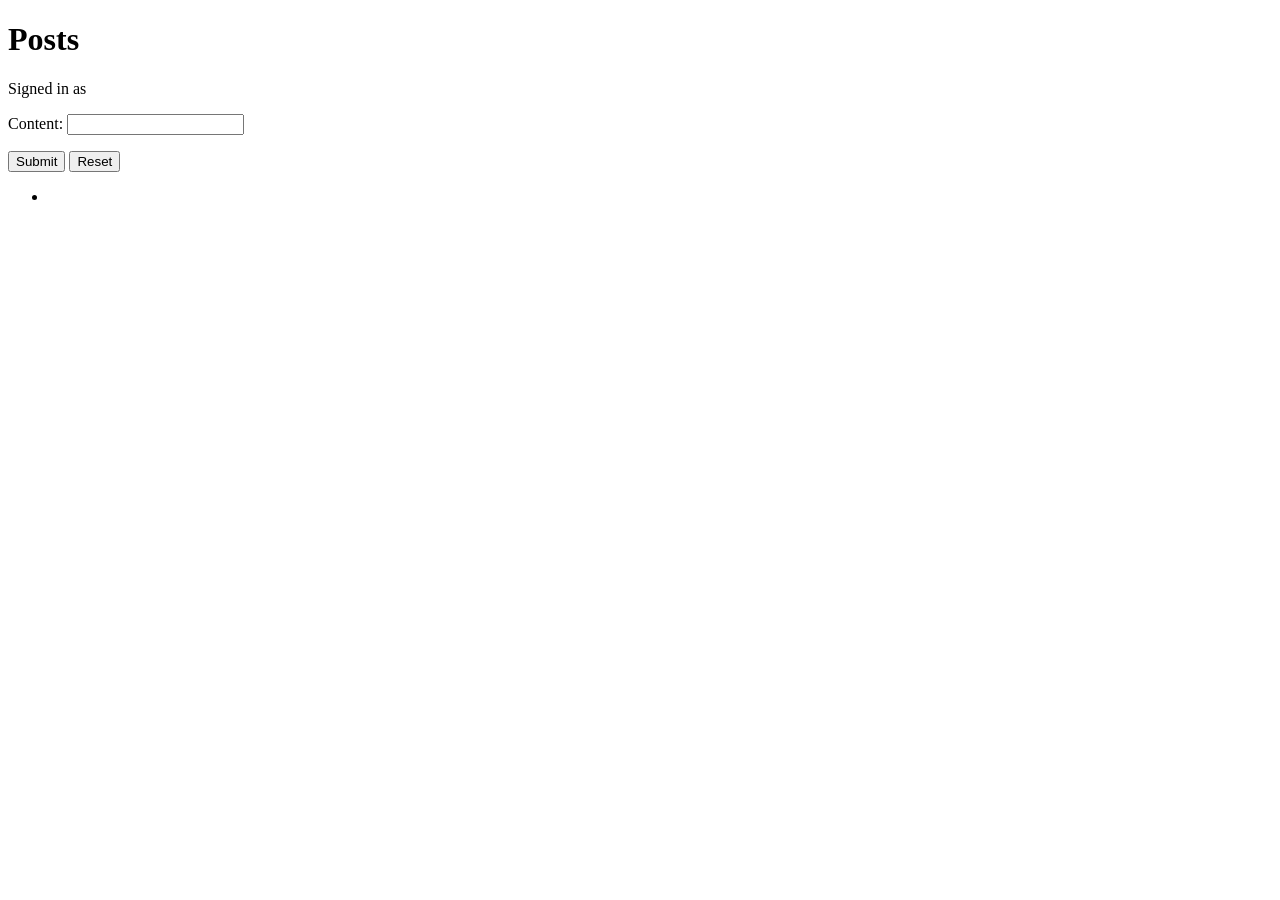
==== target/classes/templates/posts/index.html @ 56d7e4df "Commit for run files" ====
<!DOCTYPE html>
    <html xmlns:th="http://www.thymeleaf.org"
          xmlns:sec="https://www.thymeleaf.org/thymeleaf-extras-springsecurity5" >
    <head lang="en">
        <meta charset="UTF-8"/>
        <title>Acebook</title>
        <link rel="stylesheet" href="/main.css" />
    </head>
    <body>

    <h1>Posts</h1>

    <div sec:authorize="isAuthenticated()" id="greeting">
        Signed in as <span sec:authentication="principal.attributes['email']"></span>
    </div>

    <form action="#" th:action="@{/posts}" th:object="${post}" method="post">
        <p>Content: <input type="text" th:field="*{content}" /></p>
        <p><input type="submit" value="Submit" /> <input type="reset" value="Reset" /></p>
    </form>

    <ul th:each="post: ${posts}">
        <li th:text="${post.content}" />
    </ul>

    </body>
</html>
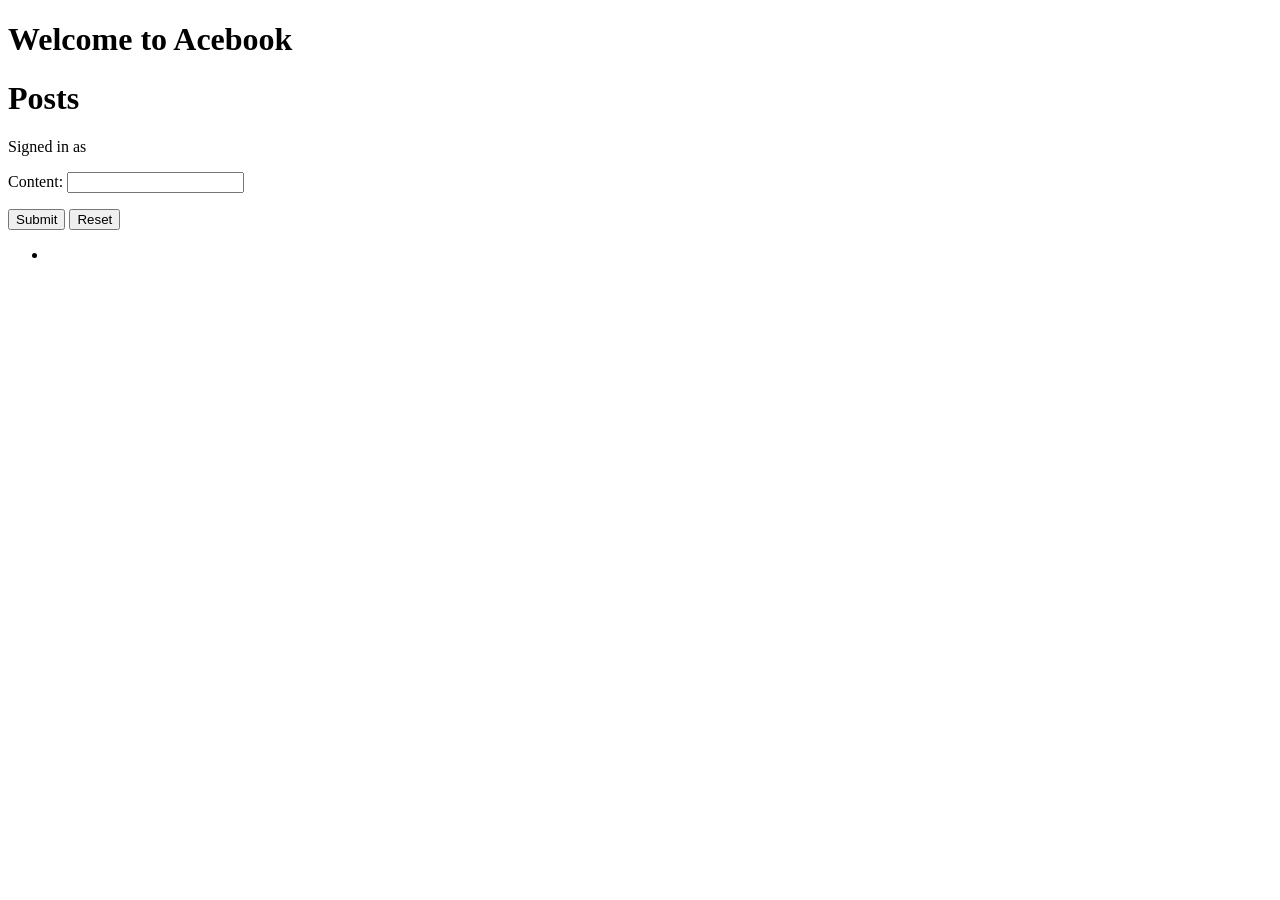
==== commit 67dc884d: "added logo/ created resuable header" ====
--- a/target/classes/templates/posts/index.html
+++ b/target/classes/templates/posts/index.html
@@ -7,6 +7,9 @@
         <link rel="stylesheet" href="/main.css" />
     </head>
     <body>
+
+    <div th:replace="~{header-footer/header :: header}"></div>
+    <h1>Welcome to Acebook </h1>
 
     <h1>Posts</h1>
 
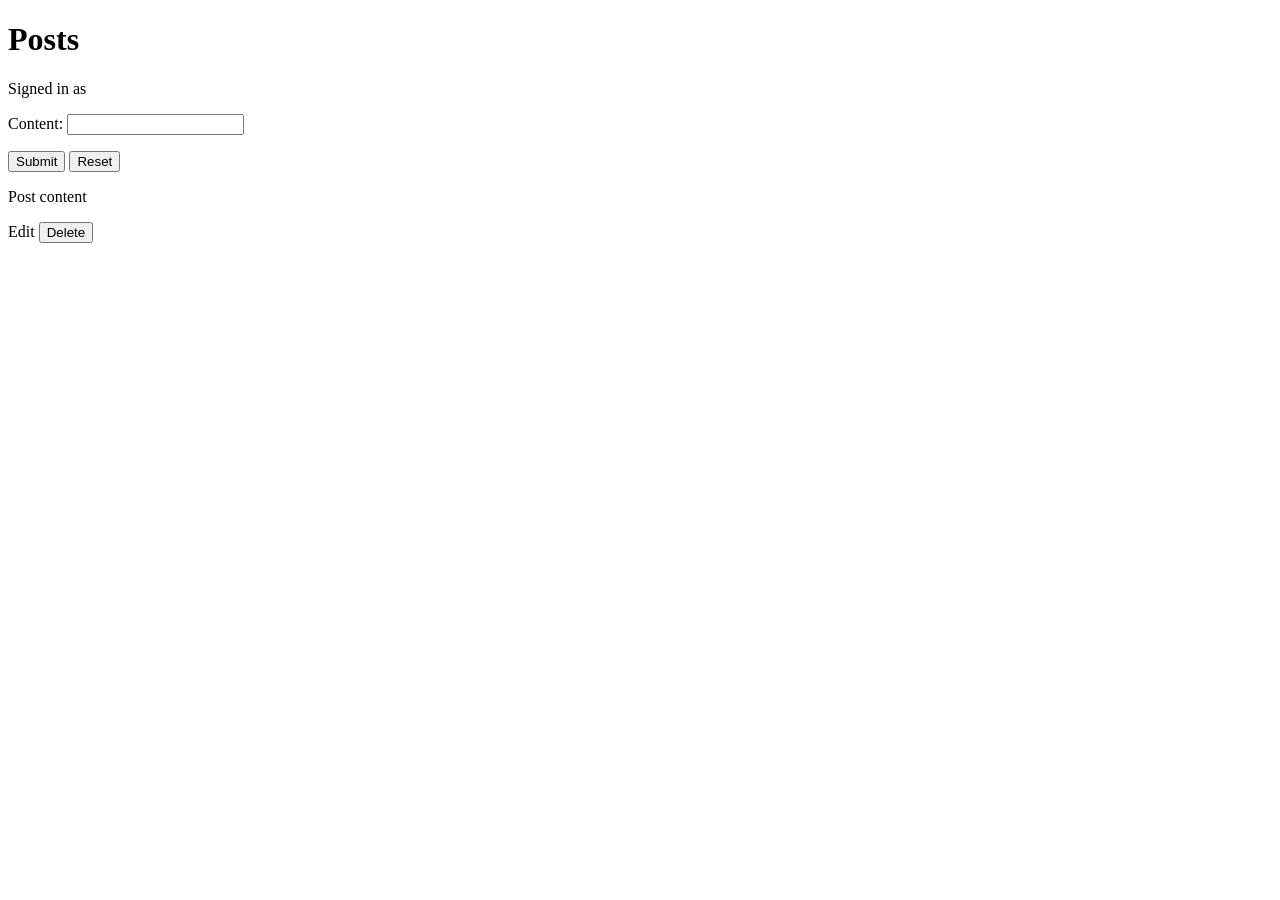
==== commit c5fdfac7: "fixed conflicts" ====
--- a/target/classes/templates/posts/index.html
+++ b/target/classes/templates/posts/index.html
@@ -9,7 +9,6 @@
     <body>
 
     <div th:replace="~{header-footer/header :: header}"></div>
-    <h1>Welcome to Acebook </h1>
 
     <h1>Posts</h1>
 
@@ -22,9 +21,28 @@
         <p><input type="submit" value="Submit" /> <input type="reset" value="Reset" /></p>
     </form>
 
-    <ul th:each="post: ${posts}">
-        <li th:text="${post.content}" />
-    </ul>
+
+    <!--Added edit/delete options and nav for edit.html file-->
+    <div th:each="post : ${posts}" class="post">
+        <p th:text="${post.content}">
+            Post content
+        </p>
+
+        <a th:href="@{/posts/{id}/edit(id=${post.id})}">
+            Edit
+        </a>
+
+        <form th:action="@{/posts/{id}/delete(id=${post.id})}"
+              method="post"
+              style="display:inline">
+
+            <button type="submit">
+                Delete
+            </button>
+
+        </form>
+
+    </div>
 
     </body>
 </html>
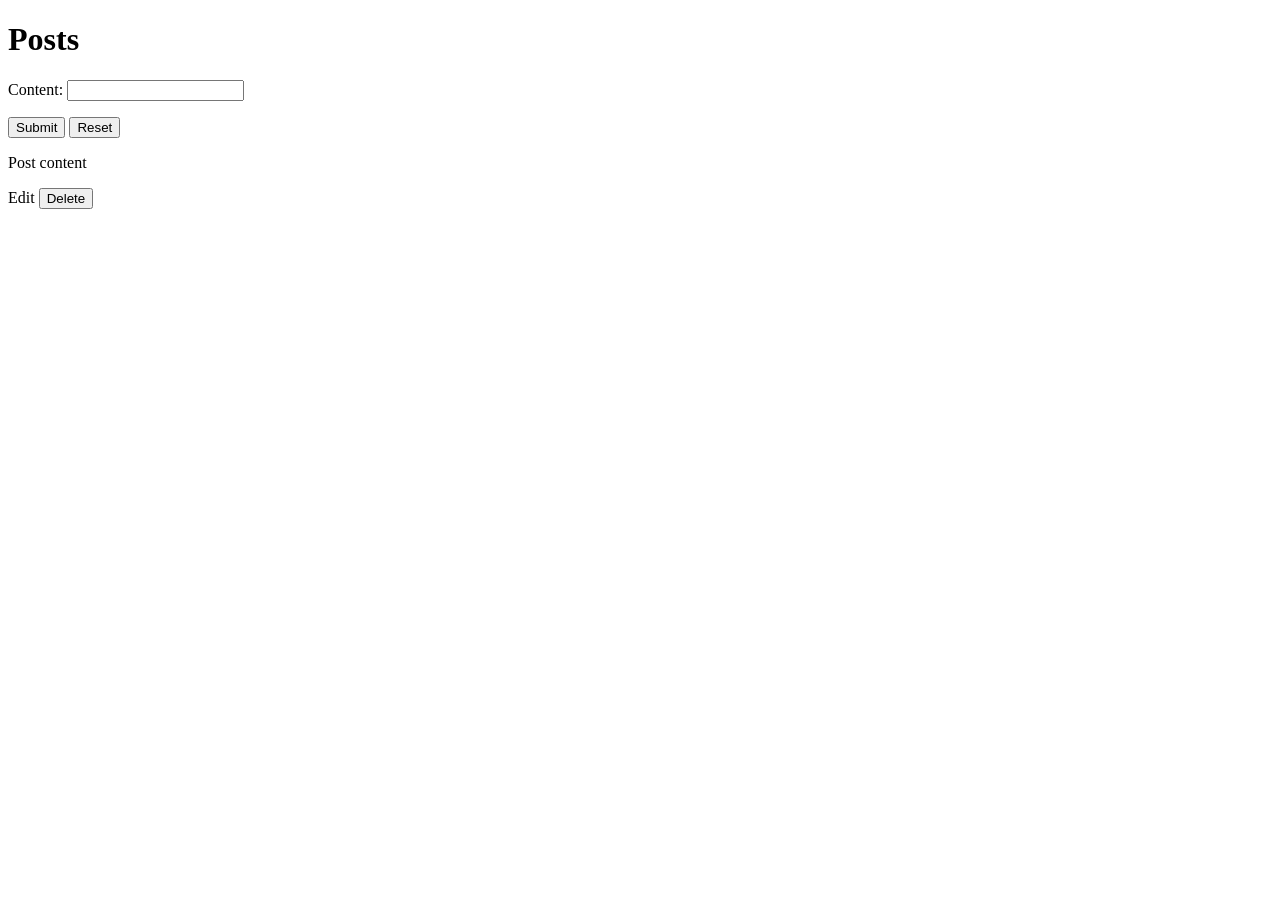
==== commit 465322e5: "cleaned up CSS/ removed duplicate greeting" ====
--- a/target/classes/templates/posts/index.html
+++ b/target/classes/templates/posts/index.html
@@ -11,10 +11,6 @@
     <div th:replace="~{header-footer/header :: header}"></div>
 
     <h1>Posts</h1>
-
-    <div sec:authorize="isAuthenticated()" id="greeting">
-        Signed in as <span sec:authentication="principal.attributes['email']"></span>
-    </div>
 
     <form action="#" th:action="@{/posts}" th:object="${post}" method="post">
         <p>Content: <input type="text" th:field="*{content}" /></p>
